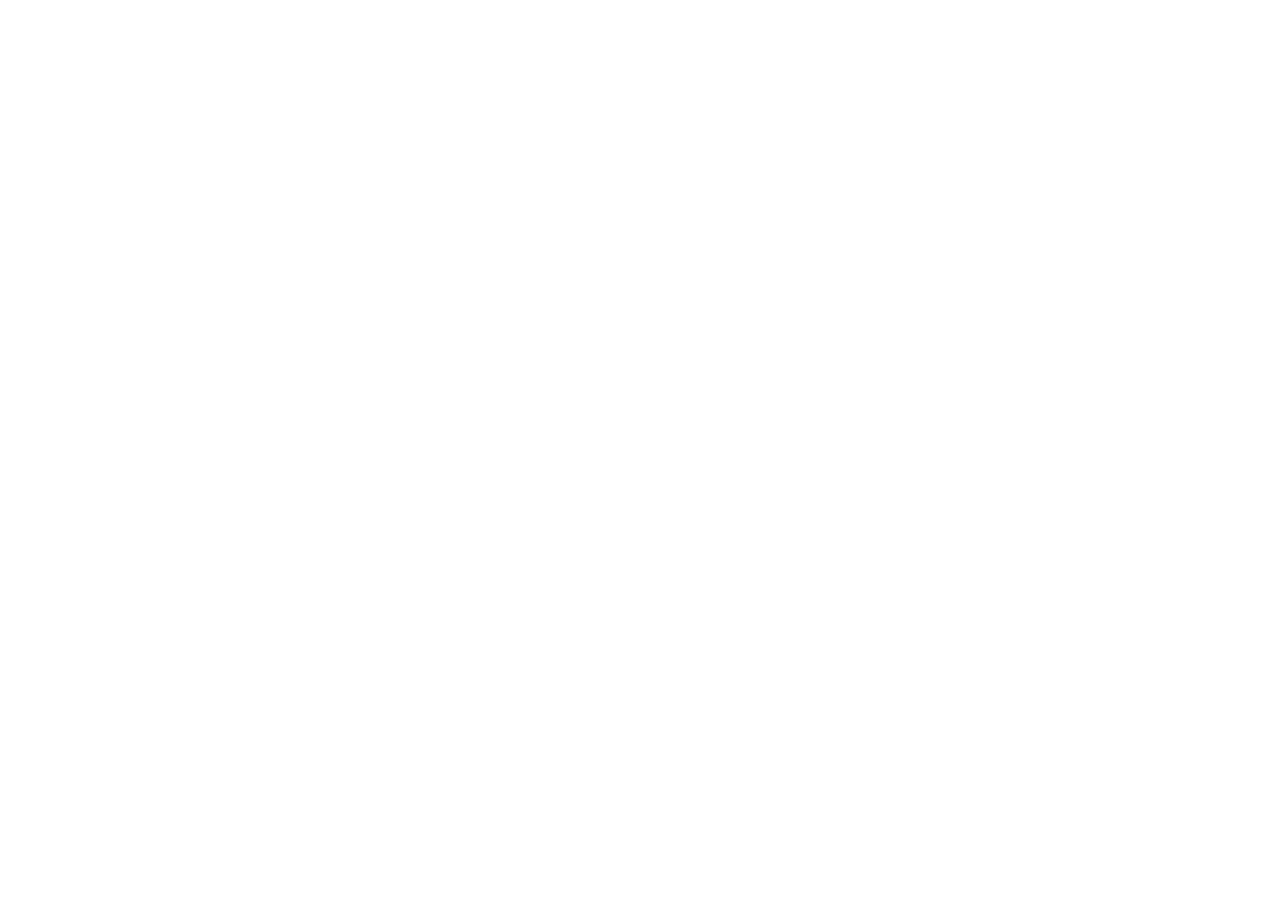
==== ProjetoIdade/index.html @ e56ec60a "Commit Inicial" ====
<!DOCTYPE html>
<html lang="pt-br">
<head>
    <meta charset="UTF-8">
    <meta name="viewport" content="width=device-width, initial-scale=1.0">
    <title>Document</title>
</head>
<body>
    
</body>
</html>
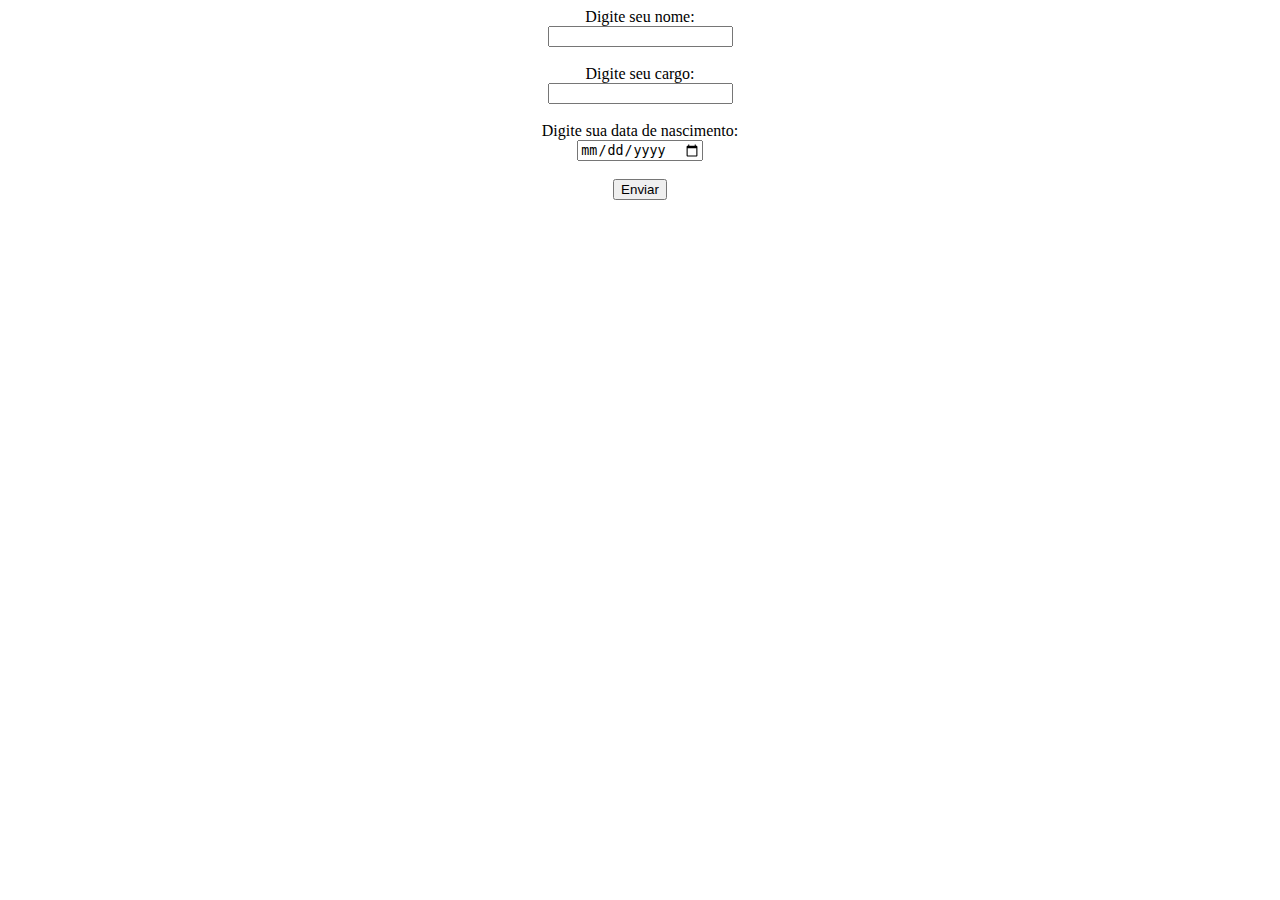
==== commit 9b159352: "Começando desenvolvimento da Atividade Idade" ====
--- a/ProjetoIdade/index.html
+++ b/ProjetoIdade/index.html
@@ -3,9 +3,18 @@
 <head>
     <meta charset="UTF-8">
     <meta name="viewport" content="width=device-width, initial-scale=1.0">
-    <title>Document</title>
+    <title>Atividade Idade</title>
+    <link rel="stylesheet" href="./css/style.css">
 </head>
 <body>
-    
+    <form class="fix" action="./php/idade.php" method="post">
+        <label for="id_name">Digite seu nome:</label>
+        <input type="text" name="name" id="id_name"> <br>
+        <label for="id_cargo">Digite seu cargo:</label>
+        <input type="text" name="cargo" id="id_cargo"> <br>
+        <label for="id_nasc">Digite sua data de nascimento:</label>
+        <input type="date" name="born-date" id="id_nasc"> <br>
+        <input type="submit" value="Enviar">
+    </form>
 </body>
 </html>--- a/ProjetoIdade/css/style.css
+++ b/ProjetoIdade/css/style.css
@@ -0,0 +1,6 @@
+form {
+    display: flex;
+    flex-direction: column;
+    align-items: center;
+    font-size: 1rem;
+}